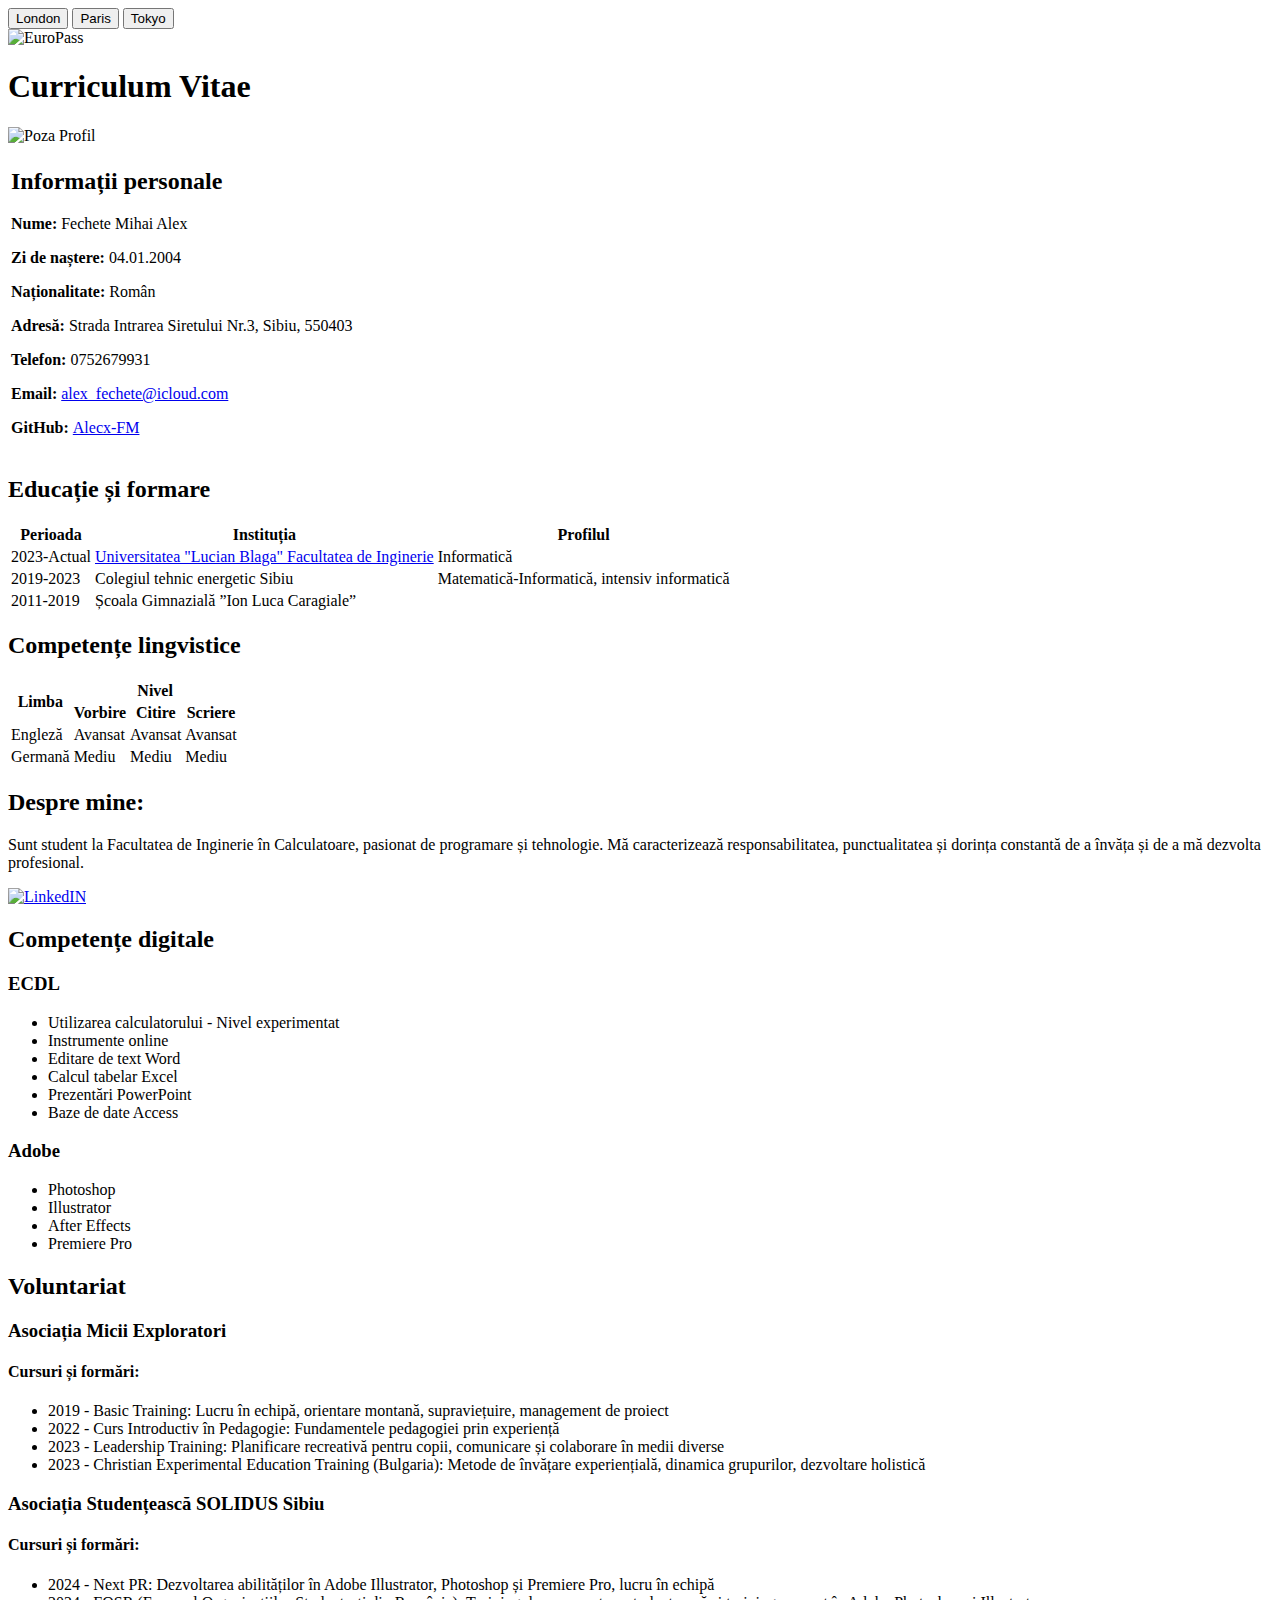
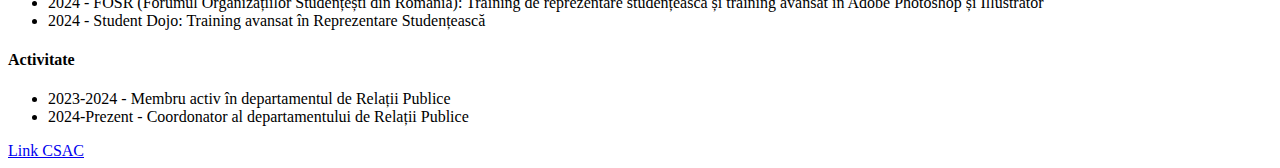
==== main.html @ ea1a5d36 "Creat Main.Html + mici modificari" ====
<!DOCTYPE html>
<html lang="ro">
<head>
    <meta charset="UTF-8">
    <title>CV Fechete Alex</title>
</head>
<body>
    <header>
        <button onclick="openCity('London')">London</button>
        <button onclick="openCity('Paris')">Paris</button>
        <button onclick="openCity('Tokyo')">Tokyo</button>
    </header>
        <img src="europass.png" alt="EuroPass" width="200">
    <h1>Curriculum Vitae</h1>
    <img src="Profil.png" alt="Poza Profil" width="170">
    <table>
        <tbody>
            <tr>
                <td>
                    <h2>Informații personale</h2>
                    <p><strong>Nume: </strong>Fechete Mihai Alex</p>
                    <p><strong>Zi de naștere:</strong> 04.01.2004</p>
                    <p><strong>Naționalitate:</strong> Român</p>
                    <p><strong>Adresă:</strong> Strada Intrarea Siretului Nr.3, Sibiu, 550403</p>
                    <p><strong>Telefon: </strong> 0752679931</p>
                    <p><strong>Email: </strong> <a href="mailto:alex_fechete@icloud.com">alex_fechete@icloud.com</a></p>
                    <p><strong>GitHub: </strong> <a href="https://github.com/Alecx-FM">Alecx-FM</a></p>
                </td>
            </tr>
        </tbody>
    </table>
    <h2>Educație și formare</h2>
    <table>
        <thead>
            <tr>
                <th>Perioada</th>
                <th>Instituția</th>
                <th>Profilul</th>
            </tr>
        </thead>
        <tbody>
            <tr>
                <td>2023-Actual</td>
                <td><a href="https://inginerie.ulbsibiu.ro/">Universitatea "Lucian Blaga" Facultatea de Inginerie</a></td>
                <td>Informatică</td>
            </tr>
            <tr>
                <td>2019-2023</td>
                <td>Colegiul tehnic energetic Sibiu</td>
                <td>Matematică-Informatică, intensiv informatică</td>
            </tr>
            <tr>
                <td>2011-2019</td>
                <td colspan="2">Școala Gimnazială ”Ion Luca Caragiale”</td>
            </tr>
        </tbody>
    </table>
    <h2>Competențe lingvistice</h2>
    <table>
        <tbody>
            <tr>
                <th rowspan="2">Limba</th>
                <th colspan="3">Nivel</th>
            </tr>
            <tr>
                <th>Vorbire</th>
                <th>Citire</th>
                <th>Scriere</th>
            </tr>
            <tr>
                <td>Engleză</td>
                <td>Avansat</td>
                <td>Avansat</td>
                <td>Avansat</td>
            </tr>
            <tr>
                <td>Germană</td>
                <td>Mediu</td>
                <td>Mediu</td>
                <td>Mediu</td>
            </tr>
        </tbody>
    </table>
    <h2><strong>Despre mine:</strong></h2>
    <p>
        Sunt student la Facultatea de Inginerie în Calculatoare, pasionat de programare și tehnologie. Mă caracterizează responsabilitatea,
        punctualitatea și dorința constantă de a învăța și de a mă dezvolta profesional.
    </p>
    <a href="https://www.linkedin.com/in/alex-fechete-9b3103326/">
        <img src="link.png" alt="LinkedIN" width="120">
    </a>
    <h2>Competențe digitale</h2>
    <h3>ECDL</h3>
    <ul>
        <li>Utilizarea calculatorului - Nivel experimentat</li>
        <li>Instrumente online</li>
        <li>Editare de text Word</li>
        <li>Calcul tabelar Excel</li>
        <li>Prezentări PowerPoint</li>
        <li>Baze de date Access</li>
    </ul>
    <h3>Adobe</h3>
    <ul>
        <li>Photoshop</li>
        <li>Illustrator</li>
        <li>After Effects</li>
        <li>Premiere Pro</li>
    </ul>
    <h2>Voluntariat</h2>
    <h3>Asociația Micii Exploratori</h3>
    <h4>Cursuri și formări:</h4>
    <ul>
        <li>2019 - Basic Training: Lucru în echipă, orientare montană, supraviețuire, management de proiect</li>
        <li>2022 - Curs Introductiv în Pedagogie: Fundamentele pedagogiei prin experiență</li>
        <li>2023 - Leadership Training: Planificare recreativă pentru copii, comunicare și colaborare în medii diverse</li>
        <li>2023 - Christian Experimental Education Training (Bulgaria): Metode de învățare experiențială, dinamica grupurilor, dezvoltare holistică</li>
    </ul>
    <h3>Asociația Studențească SOLIDUS Sibiu</h3>
    <h4>Cursuri și formări:</h4>
    <ul>
        <li>2024 - Next PR: Dezvoltarea abilităților în Adobe Illustrator, Photoshop și Premiere Pro, lucru în echipă</li>
        <li>2024 - FOSR (Forumul Organizațiilor Studențești din România): Training de reprezentare studențească și training avansat în Adobe Photoshop și Illustrator</li>
        <li>2024 - Student Dojo: Training avansat în Reprezentare Studențească</li>
    </ul>
    <h4>Activitate</h4>
    <ul>
        <li>2023-2024 - Membru activ în departamentul de Relații Publice</li>
        <li>2024-Prezent - Coordonator al departamentului de Relații Publice</li>
    </ul>
    <a href="http://csac.ulbsibiu.ro/">Link CSAC</a>
</body>
</html>
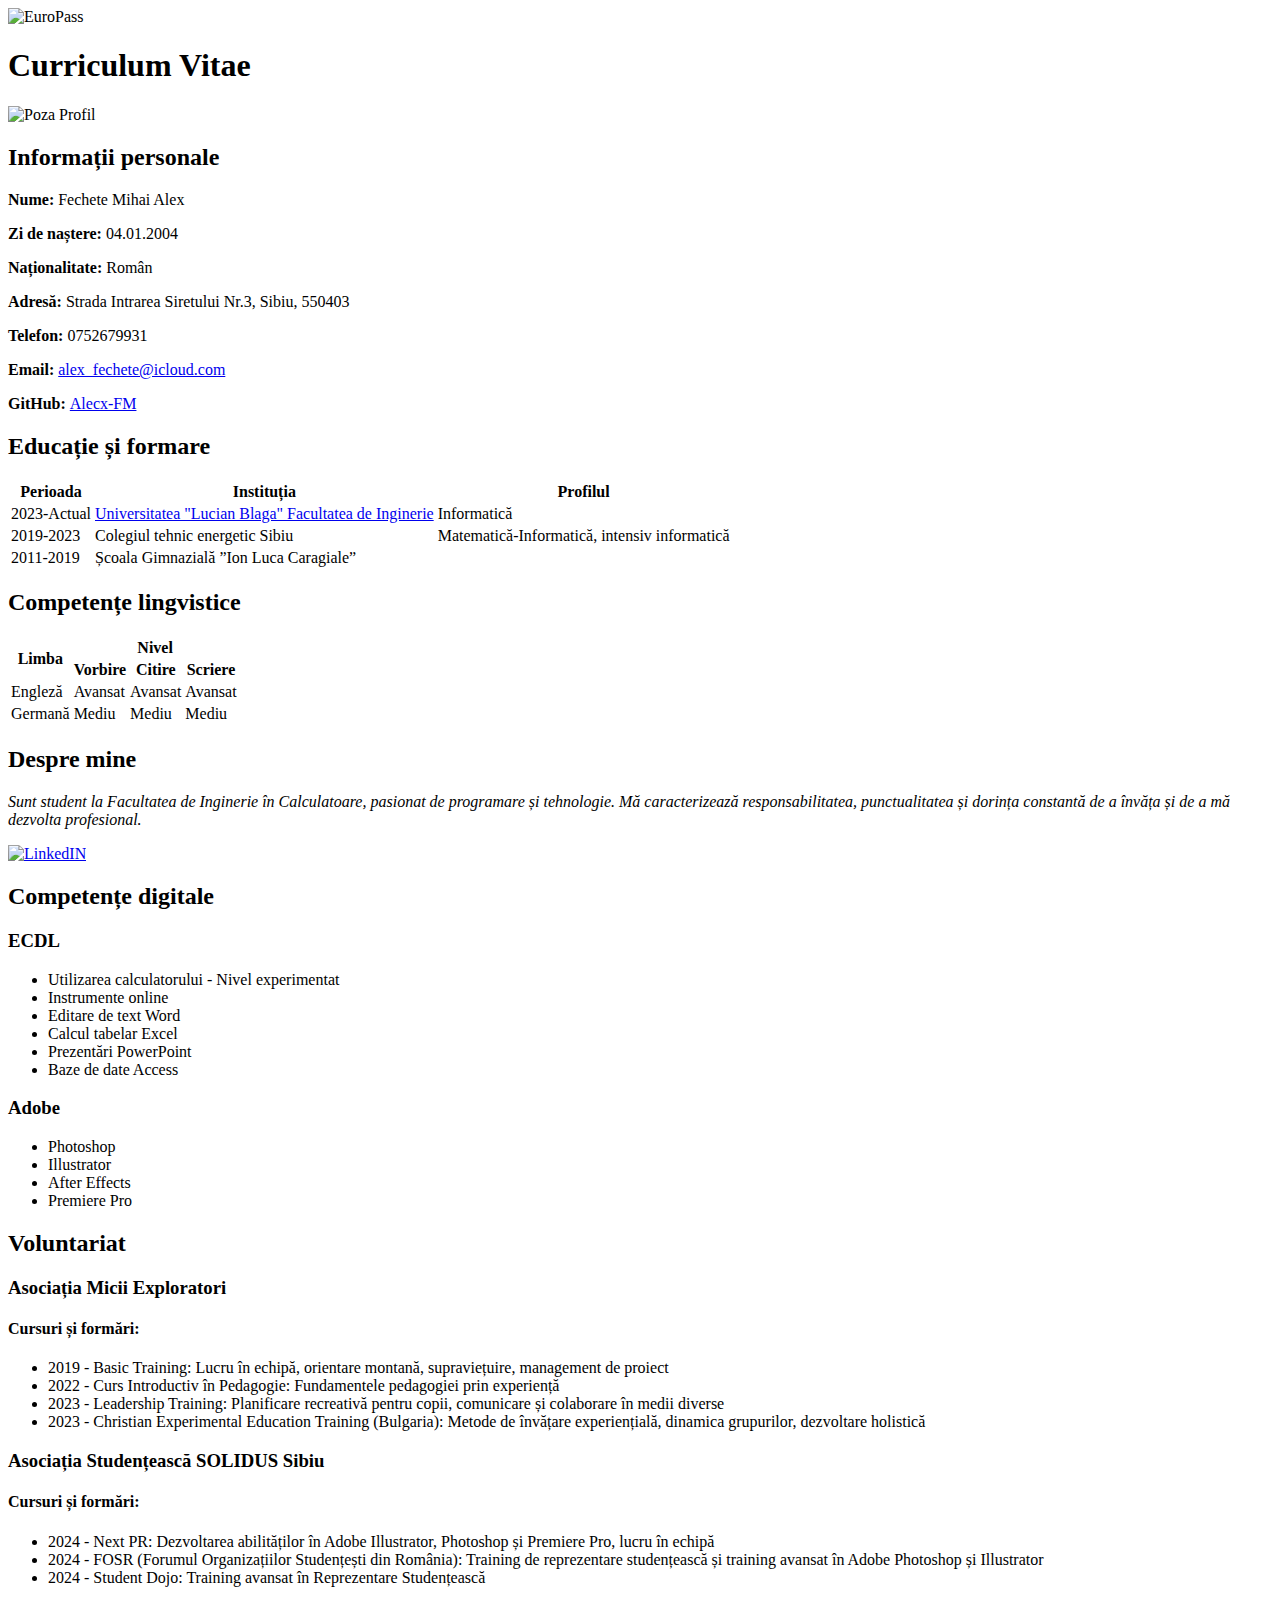
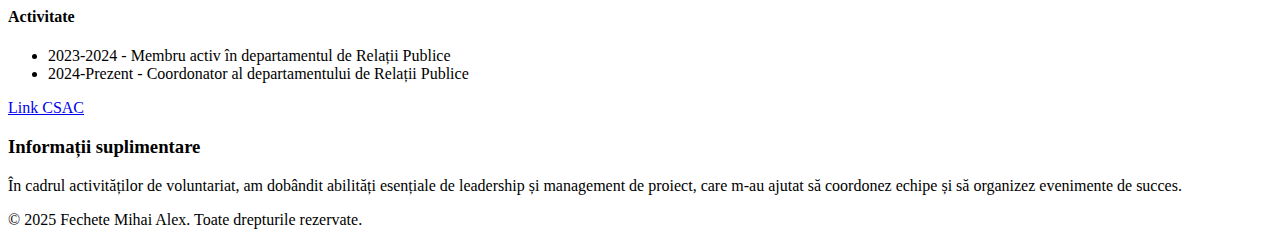
==== commit fc6b45f4: "Creart paine.html si completat conform cerintelor" ====
--- a/main.html
+++ b/main.html
@@ -2,131 +2,144 @@
 <html lang="ro">
 <head>
     <meta charset="UTF-8">
+    <meta name="viewport" content="width=device-width, initial-scale=1.0">
     <title>CV Fechete Alex</title>
 </head>
 <body>
     <header>
-        <button onclick="openCity('London')">London</button>
-        <button onclick="openCity('Paris')">Paris</button>
-        <button onclick="openCity('Tokyo')">Tokyo</button>
+        <img src="europass.png" alt="EuroPass" width="200">
+        <h1>Curriculum Vitae</h1>
     </header>
-        <img src="europass.png" alt="EuroPass" width="200">
-    <h1>Curriculum Vitae</h1>
-    <img src="Profil.png" alt="Poza Profil" width="170">
-    <table>
-        <tbody>
-            <tr>
-                <td>
-                    <h2>Informații personale</h2>
-                    <p><strong>Nume: </strong>Fechete Mihai Alex</p>
-                    <p><strong>Zi de naștere:</strong> 04.01.2004</p>
-                    <p><strong>Naționalitate:</strong> Român</p>
-                    <p><strong>Adresă:</strong> Strada Intrarea Siretului Nr.3, Sibiu, 550403</p>
-                    <p><strong>Telefon: </strong> 0752679931</p>
-                    <p><strong>Email: </strong> <a href="mailto:alex_fechete@icloud.com">alex_fechete@icloud.com</a></p>
-                    <p><strong>GitHub: </strong> <a href="https://github.com/Alecx-FM">Alecx-FM</a></p>
-                </td>
-            </tr>
-        </tbody>
-    </table>
-    <h2>Educație și formare</h2>
-    <table>
-        <thead>
-            <tr>
-                <th>Perioada</th>
-                <th>Instituția</th>
-                <th>Profilul</th>
-            </tr>
-        </thead>
-        <tbody>
-            <tr>
-                <td>2023-Actual</td>
-                <td><a href="https://inginerie.ulbsibiu.ro/">Universitatea "Lucian Blaga" Facultatea de Inginerie</a></td>
-                <td>Informatică</td>
-            </tr>
-            <tr>
-                <td>2019-2023</td>
-                <td>Colegiul tehnic energetic Sibiu</td>
-                <td>Matematică-Informatică, intensiv informatică</td>
-            </tr>
-            <tr>
-                <td>2011-2019</td>
-                <td colspan="2">Școala Gimnazială ”Ion Luca Caragiale”</td>
-            </tr>
-        </tbody>
-    </table>
-    <h2>Competențe lingvistice</h2>
-    <table>
-        <tbody>
-            <tr>
-                <th rowspan="2">Limba</th>
-                <th colspan="3">Nivel</th>
-            </tr>
-            <tr>
-                <th>Vorbire</th>
-                <th>Citire</th>
-                <th>Scriere</th>
-            </tr>
-            <tr>
-                <td>Engleză</td>
-                <td>Avansat</td>
-                <td>Avansat</td>
-                <td>Avansat</td>
-            </tr>
-            <tr>
-                <td>Germană</td>
-                <td>Mediu</td>
-                <td>Mediu</td>
-                <td>Mediu</td>
-            </tr>
-        </tbody>
-    </table>
-    <h2><strong>Despre mine:</strong></h2>
-    <p>
-        Sunt student la Facultatea de Inginerie în Calculatoare, pasionat de programare și tehnologie. Mă caracterizează responsabilitatea,
-        punctualitatea și dorința constantă de a învăța și de a mă dezvolta profesional.
-    </p>
-    <a href="https://www.linkedin.com/in/alex-fechete-9b3103326/">
-        <img src="link.png" alt="LinkedIN" width="120">
-    </a>
-    <h2>Competențe digitale</h2>
-    <h3>ECDL</h3>
-    <ul>
-        <li>Utilizarea calculatorului - Nivel experimentat</li>
-        <li>Instrumente online</li>
-        <li>Editare de text Word</li>
-        <li>Calcul tabelar Excel</li>
-        <li>Prezentări PowerPoint</li>
-        <li>Baze de date Access</li>
-    </ul>
-    <h3>Adobe</h3>
-    <ul>
-        <li>Photoshop</li>
-        <li>Illustrator</li>
-        <li>After Effects</li>
-        <li>Premiere Pro</li>
-    </ul>
-    <h2>Voluntariat</h2>
-    <h3>Asociația Micii Exploratori</h3>
-    <h4>Cursuri și formări:</h4>
-    <ul>
-        <li>2019 - Basic Training: Lucru în echipă, orientare montană, supraviețuire, management de proiect</li>
-        <li>2022 - Curs Introductiv în Pedagogie: Fundamentele pedagogiei prin experiență</li>
-        <li>2023 - Leadership Training: Planificare recreativă pentru copii, comunicare și colaborare în medii diverse</li>
-        <li>2023 - Christian Experimental Education Training (Bulgaria): Metode de învățare experiențială, dinamica grupurilor, dezvoltare holistică</li>
-    </ul>
-    <h3>Asociația Studențească SOLIDUS Sibiu</h3>
-    <h4>Cursuri și formări:</h4>
-    <ul>
-        <li>2024 - Next PR: Dezvoltarea abilităților în Adobe Illustrator, Photoshop și Premiere Pro, lucru în echipă</li>
-        <li>2024 - FOSR (Forumul Organizațiilor Studențești din România): Training de reprezentare studențească și training avansat în Adobe Photoshop și Illustrator</li>
-        <li>2024 - Student Dojo: Training avansat în Reprezentare Studențească</li>
-    </ul>
-    <h4>Activitate</h4>
-    <ul>
-        <li>2023-2024 - Membru activ în departamentul de Relații Publice</li>
-        <li>2024-Prezent - Coordonator al departamentului de Relații Publice</li>
-    </ul>
-    <a href="http://csac.ulbsibiu.ro/">Link CSAC</a>
+    <main>
+        <section>
+            <img src="profil.png" alt="Poza Profil" width="170">
+            <h2>Informații personale</h2>
+            <p><strong>Nume: </strong>Fechete Mihai Alex</p>
+            <p><strong>Zi de naștere:</strong> 04.01.2004</p>
+            <p><strong>Naționalitate:</strong> Român</p>
+            <p><strong>Adresă:</strong> Strada Intrarea Siretului Nr.3, Sibiu, 550403</p>
+            <p><strong>Telefon: </strong> 0752679931</p>
+            <p><strong>Email: </strong> <a href="mailto:alex_fechete@icloud.com">alex_fechete@icloud.com</a></p>
+            <p><strong>GitHub: </strong> <a href="https://github.com/Alecx-FM">Alecx-FM</a></p>
+        </section>
+        <section>
+            <h2>Educație și formare</h2>
+            <table>
+                <thead>
+                    <tr>
+                        <th>Perioada</th>
+                        <th>Instituția</th>
+                        <th>Profilul</th>
+                    </tr>
+                </thead>
+                <tbody>
+                    <tr>
+                        <td>2023-Actual</td>
+                        <td><a href="https://inginerie.ulbsibiu.ro/">Universitatea "Lucian Blaga" Facultatea de Inginerie</a></td>
+                        <td>Informatică</td>
+                    </tr>
+                    <tr>
+                        <td>2019-2023</td>
+                        <td>Colegiul tehnic energetic Sibiu</td>
+                        <td>Matematică-Informatică, intensiv informatică</td>
+                    </tr>
+                    <tr>
+                        <td>2011-2019</td>
+                        <td colspan="2">Școala Gimnazială ”Ion Luca Caragiale”</td>
+                    </tr>
+                </tbody>
+            </table>
+        </section>
+        <section>
+            <h2>Competențe lingvistice</h2>
+            <table>
+                <tbody>
+                    <tr>
+                        <th rowspan="2">Limba</th>
+                        <th colspan="3">Nivel</th>
+                    </tr>
+                    <tr>
+                        <th>Vorbire</th>
+                        <th>Citire</th>
+                        <th>Scriere</th>
+                    </tr>
+                    <tr>
+                        <td>Engleză</td>
+                        <td>Avansat</td>
+                        <td>Avansat</td>
+                        <td>Avansat</td>
+                    </tr>
+                    <tr>
+                        <td>Germană</td>
+                        <td>Mediu</td>
+                        <td>Mediu</td>
+                        <td>Mediu</td>
+                    </tr>
+                </tbody>
+            </table>
+        </section>
+        <section>
+            <h2>Despre mine</h2>
+            <p>
+            <em>
+                    Sunt student la Facultatea de Inginerie în Calculatoare, pasionat de programare și tehnologie. Mă caracterizează responsabilitatea,
+                punctualitatea și dorința constantă de a învăța și de a mă dezvolta profesional.
+            </em>
+            </p>
+            <a href="https://www.linkedin.com/in/alex-fechete-9b3103326/">
+                <img src="link.png" alt="LinkedIN" width="120">
+            </a>
+        </section>
+        <section>
+            <h2>Competențe digitale</h2>
+            <h3>ECDL</h3>
+            <ul>
+                <li>Utilizarea calculatorului - Nivel experimentat</li>
+                <li>Instrumente online</li>
+                <li>Editare de text Word</li>
+                <li>Calcul tabelar Excel</li>
+                <li>Prezentări PowerPoint</li>
+                <li>Baze de date Access</li>
+            </ul>
+            <h3>Adobe</h3>
+            <ul>
+                <li>Photoshop</li>
+                <li>Illustrator</li>
+                <li>After Effects</li>
+                <li>Premiere Pro</li>
+            </ul>
+        </section>
+        <section>
+            <h2>Voluntariat</h2>
+            <h3>Asociația Micii Exploratori</h3>
+            <h4>Cursuri și formări:</h4>
+            <ul>
+                <li>2019 - Basic Training: Lucru în echipă, orientare montană, supraviețuire, management de proiect</li>
+                <li>2022 - Curs Introductiv în Pedagogie: Fundamentele pedagogiei prin experiență</li>
+                <li>2023 - Leadership Training: Planificare recreativă pentru copii, comunicare și colaborare în medii diverse</li>
+                <li>2023 - Christian Experimental Education Training (Bulgaria): Metode de învățare experiențială, dinamica grupurilor, dezvoltare holistică</li>
+            </ul>
+            <h3>Asociația Studențească SOLIDUS Sibiu</h3>
+            <h4>Cursuri și formări:</h4>
+            <ul>
+                <li>2024 - Next PR: Dezvoltarea abilităților în Adobe Illustrator, Photoshop și Premiere Pro, lucru în echipă</li>
+                <li>2024 - FOSR (Forumul Organizațiilor Studențești din România): Training de reprezentare studențească și training avansat în Adobe Photoshop și Illustrator</li>
+                <li>2024 - Student Dojo: Training avansat în Reprezentare Studențească</li>
+            </ul>
+            <h4>Activitate</h4>
+            <ul>
+                <li>2023-2024 - Membru activ în departamentul de Relații Publice</li>
+                <li>2024-Prezent - Coordonator al departamentului de Relații Publice</li>
+            </ul>
+            <a href="http://csac.ulbsibiu.ro/">Link CSAC</a>
+        </section>
+        <aside>
+            <h3>Informații suplimentare</h3>
+            <p>În cadrul activităților de voluntariat, am dobândit abilități esențiale de leadership și management de proiect, care m-au ajutat să coordonez echipe și să organizez evenimente de succes.</p>
+        </aside>
+    </main>
+    <footer>
+        <p>&copy; 2025 Fechete Mihai Alex. Toate drepturile rezervate.</p>
+    </footer>
 </body>
 </html>